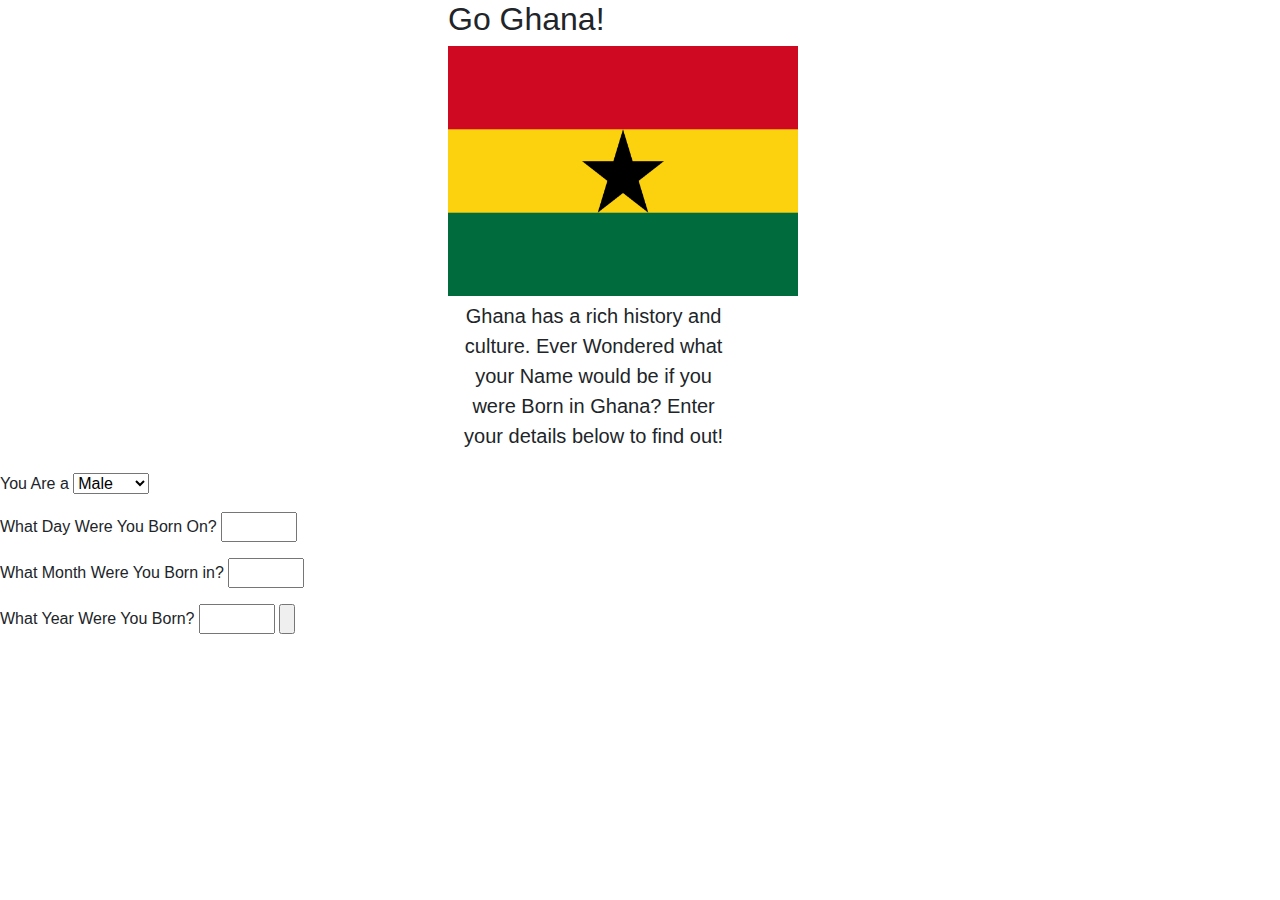
==== Go Ghana.html @ 62bd33b5 ""First version of webpage"" ====
<!DOC TYPE html>

<html>
	
	<head>
		<script>
	
		var Day=document.getElementById ("DayOfBirth").onclick("Submit");
		{
		alert(Day);
		}
		
		</script>
			<link href="css/bootstrap.css" rel="stylesheet" type="text/css" media="all">
			<link href="goghana.css" rel="stylesheet" type="text/css">
	
	</head>
	
		
		<body>
		
			<div class="heading1">
				<h2> Go Ghana! </h2>
					<img src= "ghanaflag.png" width="350" height="250">
						<div class="heading1info"
							<p> Ghana has a rich history and culture. Ever Wondered what your Name would be if you were Born in Ghana? 
								Enter your details below to find out! </p>
						</div>
					
			</div>	


			
			<div class="userinput1">
				<form>
					<p> You Are a <select id "Gender">
					<option value="Male"> Male </option>
					<option value="Female"> Female </option>
					</select>
				
				<p> What Day Were You Born On? <input type="year" id="DayOfBirth" name="dayofbirthinput" size= "5" >
				
				
				<p> What Month Were You Born in? <input type="year" id="MonthOfBirth" name="monthofbirthinput" size= "5" >
				
				
				<p> What Year Were You Born? <input type="year" id="YearOfBirth" name="yearofbirthinput" size= "5" >
				
				<input type="button" id="Submit" name="SubmitButton" >
	
				</form>
	
	
			</div>
---- goghana.css ----
.backgroundimage
{
	background-image: url("ghanabackground.jpg");
	background-image-size: cover;
	background-image-opacity: 0.8;
	top: 0;
	left: 0;
	bottom: 0;
	right: 0;
	position: absolute;
	z-index: -1;   
	
}
.heading1
{
	margin-left: 35%;

}

.heading1info
{
	margin-right: 65%;
	font-size: 20;
	text-align: center;
	padding: 5px;
	
	
}
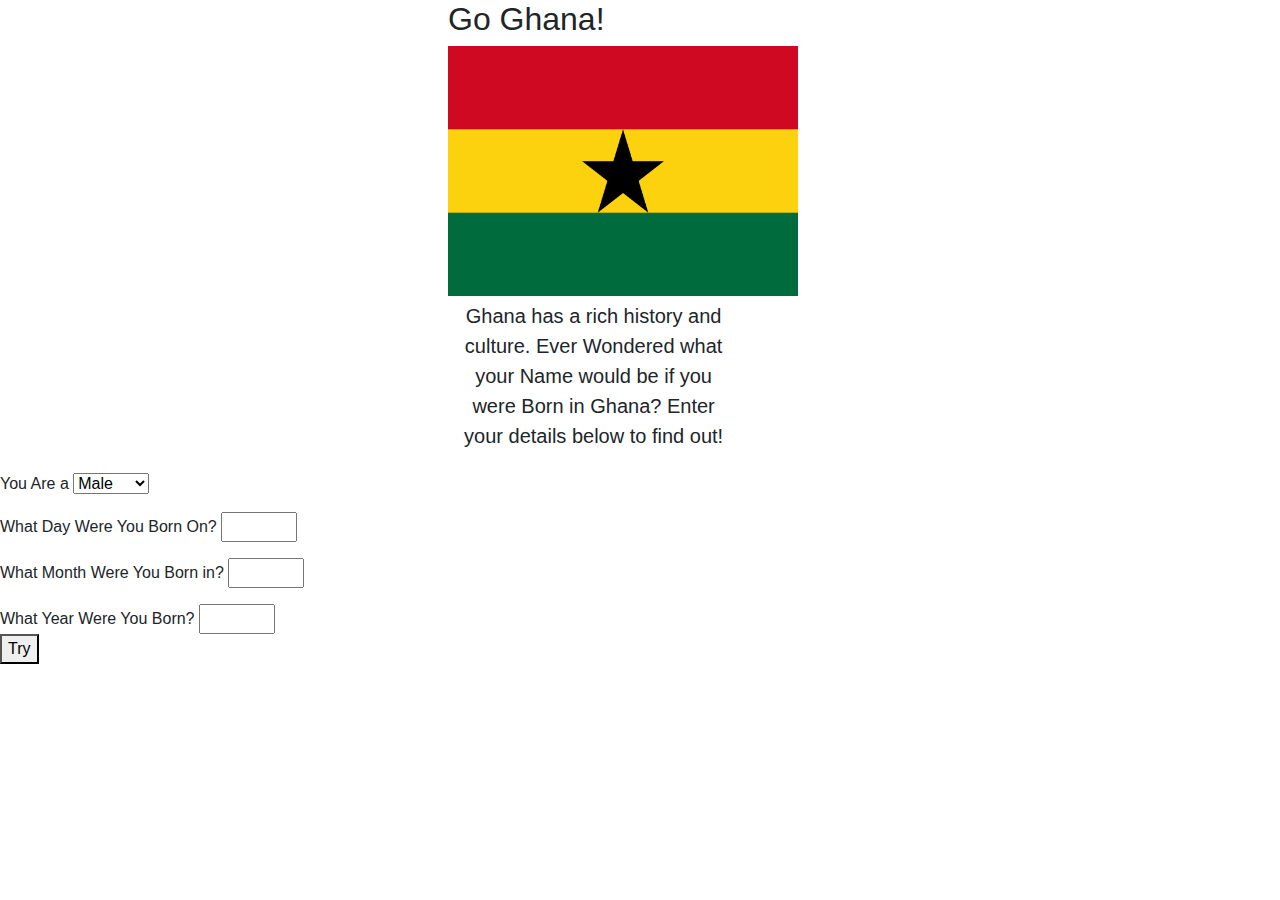
==== commit 9a73a6cd: "added the CheckDay and CheckMonth functions in as a validation of user input. Also added a Main Func" ====
--- a/Go Ghana.html
+++ b/Go Ghana.html
@@ -2,15 +2,69 @@
 
 <html>
 	
-	<head>
-		<script>
-	
-		var Day=document.getElementById ("DayOfBirth").onclick("Submit");
+<head>
+	<script>
+		//You Can Name a function by : "function [FunctionName](){}" 
+		function BirthDay()
 		{
-		alert(Day);
-		}
+			// Use the "document.getElementById("[idname]").value" in order to tell JavaScript where the element is on the HTML...//
+			//... File- usually detailed in the "id=[idName]" section of an element. Use the ".value" at the end to store the contents of an input element...//
+			//... Otherwise, the "document.getElementById" function will print out the name of the input element rather than its contents!//
+			
+			var dayofbirthinput = document.getElementById('DayOfBirth').value;
+			var monthinput = document.getElementById("MonthOfBirth").value - 1;
+			var yearinput = document.getElementById ("YearOfBirth").value;
+				alert("Confirm You were born on the " + dayofbirthinput + "of month "+ monthinput);
+				
+				CheckDay();
+				CheckMonth();
+				//Assign a variable to a function in order to store the function's return value
+				var datedetails = Main();
+				document.write(datedetails);
 		
-		</script>
+				function CheckDay()
+				{
+					var dayofbirthinput = document.getElementById("DayOfBirth").value;
+					
+					if (dayofbirthinput > 31 || (dayofbirthinput < 1))	
+							{
+					
+							alert("INVALID DAY OF BIRTH DETAILS, PLEASE REENTER");
+							
+							}
+				}
+			
+			
+				function CheckMonth()
+				{
+					var monthinput = document.getElementById("MonthOfBirth").value;
+					// Use the OR Operator ["||"] to add an additional condition to an if statement e.g if (age <18 || (age >25)){alert("too old")}
+					if (monthinput > 12 || (monthinput < 1))	
+							{
+					
+							alert("INVALID MONTH DETAILS, PLEASE REENTER");
+							
+							}
+
+				}
+
+				function Main()
+				{
+					
+					var FullDate = new Date();
+					FullDate.setDate(dayofbirthinput);
+					FullDate.setMonth(monthinput);
+					FullDate.setFullYear(yearinput);
+					alert (FullDate);
+					return FullDate;
+				}
+				
+		}		
+				
+				
+				
+	</script>
+		
 			<link href="css/bootstrap.css" rel="stylesheet" type="text/css" media="all">
 			<link href="goghana.css" rel="stylesheet" type="text/css">
 	
@@ -38,17 +92,23 @@
 					<option value="Female"> Female </option>
 					</select>
 				
-				<p> What Day Were You Born On? <input type="year" id="DayOfBirth" name="dayofbirthinput" size= "5" >
+				<p> What Day Were You Born On? <input type="year" id="DayOfBirth" name="dayofbirthinput" size= "5" > </input>
 				
 				
-				<p> What Month Were You Born in? <input type="year" id="MonthOfBirth" name="monthofbirthinput" size= "5" >
+				<p> What Month Were You Born in? <input type="year" id="MonthOfBirth" name="monthofbirthinput" size= "5" > </input>
 				
 				
-				<p> What Year Were You Born? <input type="year" id="YearOfBirth" name="yearofbirthinput" size= "5" >
+				<p> What Year Were You Born? <input type="year" id="YearOfBirth" name="yearofbirthinput" size= "5" > </input>
 				
-				<input type="button" id="Submit" name="SubmitButton" >
-	
+				<BR>
+				<!-- Calling a JavaScript function when a button is pressed: use "button onclick="[FunctionName]" with an appropriately named fuction in the-->
+				<!-- <script></script> section that contains your JavaScript code -->
+				<button type="button" button onclick ="BirthDay()" id="Submit1" name="SubmitButton1" size ="10"> Try </button>
+				
+				
+				
+				
 				</form>
-	
+				
 	
 			</div>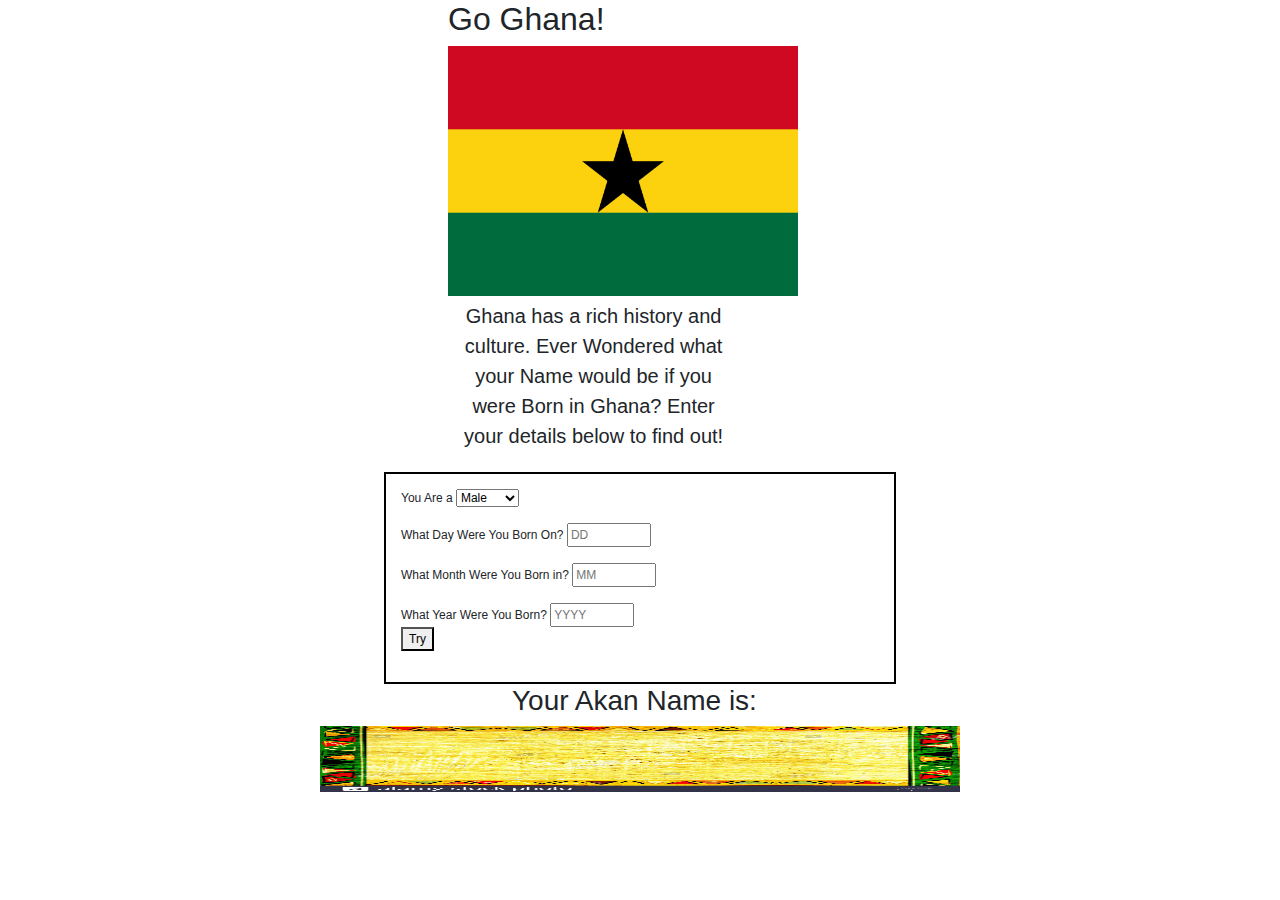
==== commit 7de8d05a: "Added Name display section and background" ====
--- a/Go Ghana.html
+++ b/Go Ghana.html
@@ -4,65 +4,205 @@
 	
 <head>
 	<script>
-		//You Can Name a function by : "function [FunctionName](){}" 
+//You Can Name a function by : "function [FunctionName](){}" 
 		function BirthDay()
-		{
-			// Use the "document.getElementById("[idname]").value" in order to tell JavaScript where the element is on the HTML...//
-			//... File- usually detailed in the "id=[idName]" section of an element. Use the ".value" at the end to store the contents of an input element...//
-			//... Otherwise, the "document.getElementById" function will print out the name of the input element rather than its contents!//
-			
-			var dayofbirthinput = document.getElementById('DayOfBirth').value;
-			var monthinput = document.getElementById("MonthOfBirth").value - 1;
-			var yearinput = document.getElementById ("YearOfBirth").value;
+			{
+							// Use the "document.getElementById("[idname]").value" in order to tell JavaScript where the element is on the HTML...//
+							//... File- usually detailed in the "id=[idName]" section of an element. Use the ".value" at the end to store the contents of an input element...//
+							//... Otherwise, the "document.getElementById" function will print out the name of the input element rather than its contents!//
+							
+				var dayofbirthinput = document.getElementById('DayOfBirth').value;
+				var monthinput = document.getElementById("MonthOfBirth").value - 1;
+				var yearinput = document.getElementById ("YearOfBirth").value;
+							
 				alert("Confirm You were born on the " + dayofbirthinput + "of month "+ monthinput);
-				
+								
 				CheckDay();
 				CheckMonth();
+				CheckGender();
 				//Assign a variable to a function in order to store the function's return value
-				var datedetails = Main();
-				document.write(datedetails);
-		
+				var daynumber = Main();
+				//alert(daynumber);
+				var Gender = CheckGender();
+				var AkanName = DayName();
+				//alert(AkanName)
+				// To Return a Functions output Back to HTML, assign a returned Variable to a Document Object Model (by Id or Name) 
+				// With an appropriate text output element. Below , I've assigned AkanName to the div section with id "NameOutput" 
+				//And with <p> sections so that the output can be seen
+				document.getElementById("NameOutput").innerText=AkanName;
+								
 				function CheckDay()
-				{
-					var dayofbirthinput = document.getElementById("DayOfBirth").value;
-					
-					if (dayofbirthinput > 31 || (dayofbirthinput < 1))	
+					{
+						var dayofbirthinput = document.getElementById("DayOfBirth").value;
+									
+						if (dayofbirthinput > 31 || (dayofbirthinput < 1))	
 							{
-					
-							alert("INVALID DAY OF BIRTH DETAILS, PLEASE REENTER");
-							
+									
+								alert("INVALID DAY OF BIRTH DETAILS, PLEASE REENTER");
+								//use the code below to terminate a javascript program
+								process.exit(0);
 							}
-				}
-			
-			
-				function CheckMonth()
-				{
-					var monthinput = document.getElementById("MonthOfBirth").value;
-					// Use the OR Operator ["||"] to add an additional condition to an if statement e.g if (age <18 || (age >25)){alert("too old")}
-					if (monthinput > 12 || (monthinput < 1))	
+					}
+							
+							
+								function CheckMonth()
+								{
+									var monthinput = document.getElementById("MonthOfBirth").value;
+									// Use the OR Operator ["||"] to add an additional condition to an if statement e.g if (age <18 || (age >25)){alert("too old")}
+									if (monthinput > 12 || (monthinput < 1))	
+											{
+									
+											alert("INVALID MONTH DETAILS, PLEASE REENTER");
+											process.exit(0);
+											}
+
+								}
+								
+								function CheckGender()
+								{
+									var gender = document.getElementById("Gender").value;
+									
+										if (gender=="Male")
+										{ 
+											gender=1;
+											alert ("gender value is "+ gender);
+											return gender;
+										}
+										
+										else (gender=="Female")
+										{
+											gender=2;
+											alert("gender value is "+ gender);
+											return gender;
+										}
+								}
+
+								function Main()
+								{
+									
+									var FullDate = new Date();
+									FullDate.setDate(dayofbirthinput);
+									FullDate.setMonth(monthinput);
+									FullDate.setFullYear(yearinput);
+									alert (FullDate);
+									DayNumber = FullDate.getDay();
+									return DayNumber;
+								}
+								
+						function DayName()
 							{
-					
-							alert("INVALID MONTH DETAILS, PLEASE REENTER");
-							
-							}
-
-				}
-
-				function Main()
-				{
-					
-					var FullDate = new Date();
-					FullDate.setDate(dayofbirthinput);
-					FullDate.setMonth(monthinput);
-					FullDate.setFullYear(yearinput);
-					alert (FullDate);
-					return FullDate;
-				}
-				
-		}		
-				
-				
-				
+								if (Gender==1)
+									{
+								
+									var DayOfBirth= daynumber;
+									var WeekDays= ["Sunday" ,"Monday", "Tuesday", "Wednesday", "Thursday", "Friday" ,"Saturday"];
+									var AkanName;
+										if (DayOfBirth==0)
+											{
+												WeekDays=[0];
+												var name="Kwasi";
+												return name;
+											}
+										if (DayOfBirth==1)
+											{
+												WeekDays=[1];
+												var name="Kwadwo";
+												return name;
+											}	
+										if (DayOfBirth==2)
+											{
+												WeekDays=[2];
+												var name = "Kwabena";
+												return name;
+											}
+										if (DayOfBirth==3)
+											{
+												WeekDays=[3];
+												var name= "Kwaku";
+												return name;
+											}	
+										if (DayOfBirth==4)
+											{
+												WeekDays=[4];
+												var name="Yaw";
+												return name;
+											}
+										if (DayOfBirth==5)
+											{
+												WeekDays=[5];
+												var name= "Kofi";
+												return name;
+											}	
+										if (DayOfBirth==6)
+											{
+												WeekDays=[6];
+												var name= "Kwame";
+												return name;
+											}
+									}
+									
+								else (Gender==2)
+									{
+								
+									var DayOfBirth= daynumber;
+									var WeekDays= ["Sunday" ,"Monday", "Tuesday", "Wednesday", "Thursday", "Friday" ,"Saturday"];
+									var AkanName;
+										if (DayOfBirth==0)
+											{
+												WeekDays=[0];
+												var name="Akosua";
+												return name;
+											}
+										if (DayOfBirth==1)
+											{
+												WeekDays=[1];
+												var name="Adowa";
+												return name;
+											}	
+										if (DayOfBirth==2)
+											{
+												WeekDays=[2];
+												var name = "Abenaa";
+												return name;
+											}
+										if (DayOfBirth==3)
+											{
+												WeekDays=[3];
+												var name= "Akua";
+												return name;
+											}	
+										if (DayOfBirth==4)
+											{
+												WeekDays=[4];
+												var name="Yaa";
+												return name;
+											}
+										if (DayOfBirth==5)
+											{
+												WeekDays=[5];
+												var name= "Afua";
+												return name;
+											}	
+										if (DayOfBirth==6)
+											{
+												WeekDays=[6];
+												var name= "Ama";
+												return name;
+											}
+									}
+
+
+
+
+
+
+
+
+									
+							}			
+			}			
+								
+								
 	</script>
 		
 			<link href="css/bootstrap.css" rel="stylesheet" type="text/css" media="all">
@@ -87,28 +227,48 @@
 			
 			<div class="userinput1">
 				<form>
-					<p> You Are a <select id "Gender">
-					<option value="Male"> Male </option>
-					<option value="Female"> Female </option>
+					<p> You Are a <select id= "Gender">>
+						<option value="Male"> Male </option>
+						<option value="Female"> Female </option>
 					</select>
-				
-				<p> What Day Were You Born On? <input type="year" id="DayOfBirth" name="dayofbirthinput" size= "5" > </input>
-				
-				
-				<p> What Month Were You Born in? <input type="year" id="MonthOfBirth" name="monthofbirthinput" size= "5" > </input>
-				
-				
-				<p> What Year Were You Born? <input type="year" id="YearOfBirth" name="yearofbirthinput" size= "5" > </input>
-				
-				<BR>
+					
+					<!--InLine CSS functions are created by " style="stylerequirements" " -->
+					<p> What Day Were You Born On? <input type="number" id="DayOfBirth" name="dayofbirthinput" style= "width: 7em" placeholder ="DD" > </input>
+				
+					<BR>
+					<p> What Month Were You Born in? <input type="number" id="MonthOfBirth" name="monthofbirthinput" style= "width: 7em" placeholder="MM" > </input>
+				
+					<BR>
+					<p> What Year Were You Born? <input type="number" id="YearOfBirth" name="yearofbirthinput" style= "width: 7em" placeholder="YYYY"> </input>
+				
+					<BR>
+				
 				<!-- Calling a JavaScript function when a button is pressed: use "button onclick="[FunctionName]" with an appropriately named fuction in the-->
 				<!-- <script></script> section that contains your JavaScript code -->
-				<button type="button" button onclick ="BirthDay()" id="Submit1" name="SubmitButton1" size ="10"> Try </button>
-				
-				
-				
+					<button type="button"  button onClick="BirthDay()" id="Submit1" name="SubmitButton1" size ="10" > Try </button>
+				
+					<BR>
+				
+				<div class="ErrorOutput" id="ErrorOutput">
+					<p> </p>
+				</div>
+				
+			
 				
 				</form>
 				
-	
-			</div>+			</div>
+			
+			<div class="YourNameOutPut" id="YourNameOutput"> 
+				<h3 style= "font-family: 'Poppins', sans-serif; margin-left:40%;" > Your Akan Name is:  </h3>
+			</div>
+			
+			<div class="NameOutput1" id="NameOutput">
+					<p> </p>
+			
+			</div>
+			
+			
+		</body>
+		
+	--- a/goghana.css
+++ b/goghana.css
@@ -26,4 +26,36 @@
 	padding: 5px;
 	
 	
+}
+
+.userinput1
+{
+	padding: 15px;
+	margin-left: 30%;
+	margin-right: 30%;
+	font-family: 'Ubuntu', sans-serif; 
+	font-size:12px;
+	border: solid black 2px;
+	
+	
+	
+}
+
+.NameOutput1
+{	
+	background-image: url(namebackground.jpg);
+	background-size: 100% 100%;
+	padding: 25px;
+	margin-left: 25%;
+	margin-right: 25%;
+	font-size: 45;
+	font-family: 'Poppins', sans-serif;
+	color: red;
+	text-align: center;
+	
+	
+	
+	
+	
+	
 }